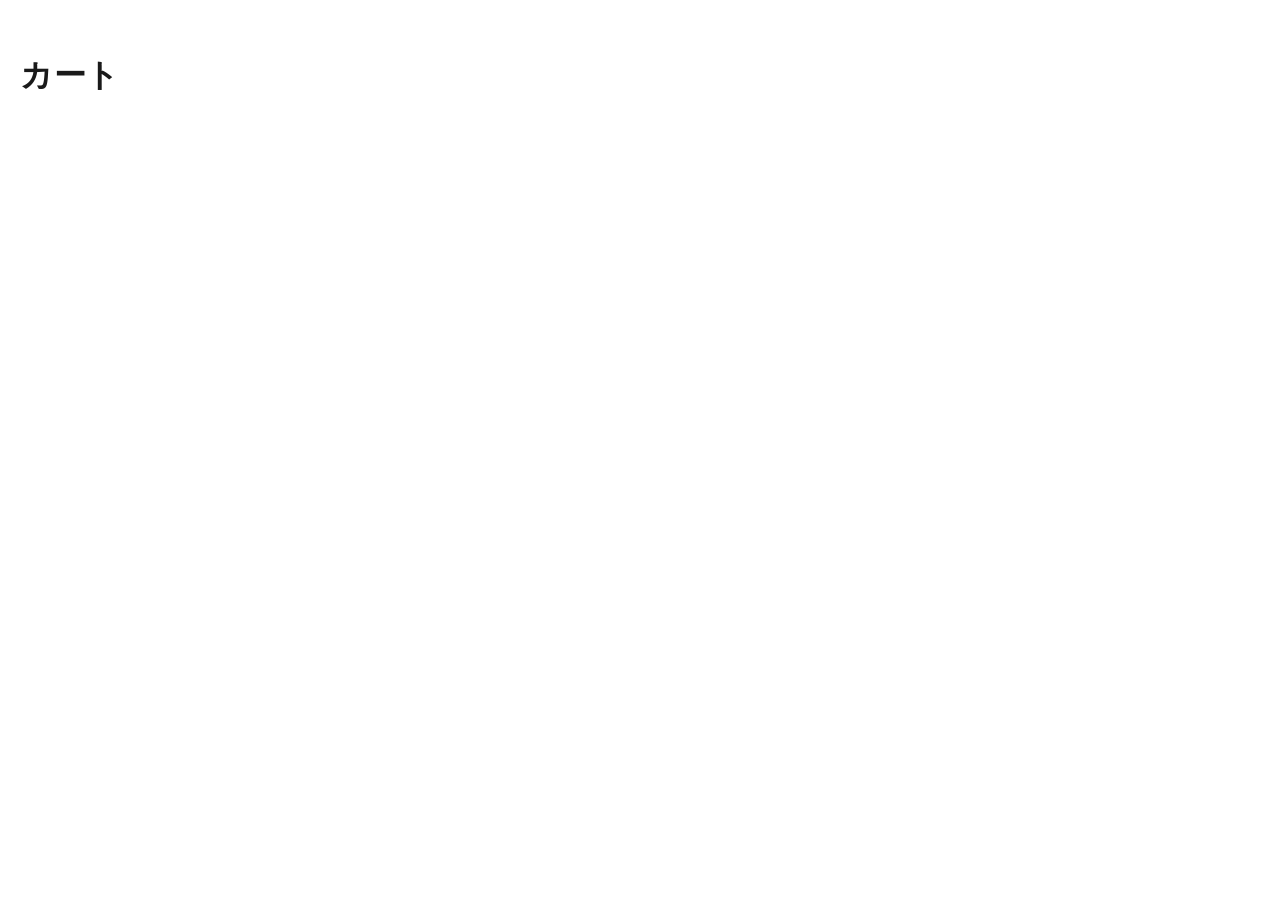
==== cart.html @ 8e166cc4 "サイト名をPG-Trainingに変更＋商品画像(SVG衣服イラスト)を追加 - 全ページ/JS/docsのブランド名 UNILO -> PG-Training（内部localStorageキーは温存" ====
<!DOCTYPE html>
<html lang="ja">
<head>
<meta charset="UTF-8">
<meta name="viewport" content="width=device-width, initial-scale=1">
<title>カート | PG-Training (demo)</title>
<meta name="description" content="ショッピングカート">
<link rel="stylesheet" href="assets/css/style.css">
<script>window.dataLayer = window.dataLayer || []; window.__DL_DEBUG__ = true;</script>
<!-- Google Tag Manager (プレースホルダ: GTM-XXXXXX) -->
<script>(function(w,d,s,l,i){w[l]=w[l]||[];w[l].push({'gtm.start':new Date().getTime(),event:'gtm.js'});var f=d.getElementsByTagName(s)[0],j=d.createElement(s),dl=l!='dataLayer'?'&l='+l:'';j.async=true;j.src='https://www.googletagmanager.com/gtm.js?id='+i+dl;f.parentNode.insertBefore(j,f);})(window,document,'script','dataLayer','GTM-XXXXXX');</script>
<!-- End Google Tag Manager -->
<!--
  (任意) Google タグ gtag.js。GTM経由のGA4と二重計測になるため通常はこのままコメントで残す（学習用に併記）。
  使う場合はGTM側のGA4設定タグを止めること。
<script async src="https://www.googletagmanager.com/gtag/js?id=G-XXXXXX"></script>
<script>window.dataLayer=window.dataLayer||[];function gtag(){dataLayer.push(arguments);}gtag('js',new Date());gtag('config','G-XXXXXX');</script>
-->
</head>
<body>
<!-- Google Tag Manager (noscript) -->
<noscript><iframe src="https://www.googletagmanager.com/ns.html?id=GTM-XXXXXX" height="0" width="0" style="display:none;visibility:hidden"></iframe></noscript>
<!-- End Google Tag Manager (noscript) -->
<div id="site-header"></div>

<main class="container section">
  <h1 class="page-title">カート</h1>
  <div id="cart-root"></div>
</main>

<script>
document.addEventListener('DOMContentLoaded', function () {
  var root = document.getElementById('cart-root');
  if (!root) return;

  var lines = window.Store.cartLines();

  // 空カート: view_cart は発火しない
  if (!lines.length) {
    root.innerHTML =
      '<p class="empty">カートに商品がありません。</p>' +
      '<p style="text-align:center;"><a class="btn btn--outline" href="index.html">買い物を続ける</a></p>';
    return;
  }

  // ---- レイアウト骨組みを描画 ----
  root.innerHTML =
    '<div class="cart-layout">' +
      '<div class="cart-list" id="cart-list"></div>' +
      '<aside class="summary">' +
        '<h3>注文サマリー</h3>' +
        '<div class="summary-row"><span>小計</span><span data-subtotal></span></div>' +
        '<div class="summary-row"><span>送料</span><span>無料</span></div>' +
        '<div class="summary-row summary-row--total"><span>合計</span><span data-total></span></div>' +
        '<a class="btn btn--dark btn--block" href="checkout.html">レジに進む</a>' +
      '</aside>' +
    '</div>';

  var listEl = document.getElementById('cart-list');

  // ---- カート行を描画 ----
  function renderRows() {
    lines = window.Store.cartLines();
    listEl.innerHTML = lines.map(function (l, i) {
      var p = l.product;
      var lineTotal = window.DATA.effectivePrice(p) * l.qty;
      return '' +
        '<div class="cart-row" data-row="' + i + '">' +
          window.App.thumb(p, l.color) +
          '<div>' +
            '<p class="cart-row__name">' + p.item_name + '</p>' +
            '<p class="cart-row__meta">' + l.color + ' / ' + l.size + '</p>' +
            '<div class="qty">' +
              '<button type="button" data-qty-minus aria-label="数量を減らす">-</button>' +
              '<input type="text" value="' + l.qty + '" readonly aria-label="数量">' +
              '<button type="button" data-qty-plus aria-label="数量を増やす">+</button>' +
            '</div>' +
          '</div>' +
          '<div class="cart-row__right">' +
            '<span class="price" data-line-price>' + window.App.yen(lineTotal) + '</span>' +
            '<button type="button" class="link-remove" data-remove>削除</button>' +
          '</div>' +
        '</div>';
    }).join('');
  }

  // ---- サマリー金額を更新（GA4イベントは出さない） ----
  function renderSummary() {
    var value = window.Store.cartValue();
    var yen = window.App.yen(value);
    root.querySelector('[data-subtotal]').textContent = yen;
    root.querySelector('[data-total]').textContent = yen;
  }

  // 行内の価格表示だけ更新（数量変更時）
  function refreshLinePrice(rowEl, line) {
    var priceEl = rowEl.querySelector('[data-line-price]');
    if (priceEl) {
      priceEl.textContent = window.App.yen(window.DATA.effectivePrice(line.product) * line.qty);
    }
  }

  renderRows();
  renderSummary();

  // 計測: カート表示（描画後に1回）
  window.DL.viewCart(window.Store.cartDLItems(), window.Store.cartValue());

  // ---- イベント委譲 ----
  listEl.addEventListener('click', function (e) {
    var rowEl = e.target.closest('.cart-row');
    if (!rowEl) return;
    var i = Number(rowEl.getAttribute('data-row'));

    // 削除
    if (e.target.closest('[data-remove]')) {
      var l = lines[i];
      var p = l.product;
      window.Store.removeItem(i);
      window.DL.removeFromCart(p, l.qty, l.color + ' / ' + l.size);

      var remaining = window.Store.cartLines();
      if (!remaining.length) {
        // 全削除後は空表示に切り替え（view_cart は再発火しない）
        root.innerHTML =
          '<p class="empty">カートに商品がありません。</p>' +
          '<p style="text-align:center;"><a class="btn btn--outline" href="index.html">買い物を続ける</a></p>';
      } else {
        renderRows();      // 再描画（view_cart は再発火しない）
        renderSummary();
      }
      window.App.updateCartCount();
      return;
    }

    // 数量 -（GA4イベントは出さない）
    if (e.target.closest('[data-qty-minus]')) {
      var newMinus = Math.max(1, lines[i].qty - 1);
      window.Store.updateQty(i, newMinus);
      lines = window.Store.cartLines();
      rowEl.querySelector('.qty input').value = lines[i].qty;
      refreshLinePrice(rowEl, lines[i]);
      renderSummary();
      return;
    }

    // 数量 +（GA4イベントは出さない）
    if (e.target.closest('[data-qty-plus]')) {
      var newPlus = lines[i].qty + 1;
      window.Store.updateQty(i, newPlus);
      lines = window.Store.cartLines();
      rowEl.querySelector('.qty input').value = lines[i].qty;
      refreshLinePrice(rowEl, lines[i]);
      renderSummary();
      return;
    }
  });
});
</script>

<div id="site-footer"></div>
<script src="assets/js/data.js"></script>
<script src="assets/js/store.js"></script>
<script src="assets/js/datalayer.js"></script>
<script src="assets/js/common.js"></script>
<!-- ページ別ロジックはこの下に1つの<script>で書く -->
</body>
</html>
---- assets/css/style.css ----
/* =========================================================================
   UNILO (demo) - デザインシステム
   ユニクロ調: 白基調 / 黒文字 / 赤アクセント / 余白広め / 商品グリッド
   トンマナ統一と表記崩れ防止のため、色・余白・文字サイズはすべて変数で管理。
   ========================================================================= */

:root {
  --accent: #e60012;          /* UNILOレッド */
  --accent-dark: #b3000e;
  --ink: #1a1a1a;             /* 基本テキスト */
  --ink-sub: #767676;         /* 補助テキスト */
  --line: #e5e5e5;            /* 罫線 */
  --bg: #ffffff;
  --bg-soft: #f5f5f5;         /* 画像エリア等 */
  --bg-thumb: #f1f1f1;

  --space-1: 4px;  --space-2: 8px;  --space-3: 12px; --space-4: 16px;
  --space-5: 24px; --space-6: 32px; --space-7: 48px; --space-8: 64px;

  --radius: 4px;
  --maxw: 1240px;
  --header-h: 64px;

  --fs-xs: 12px; --fs-sm: 13px; --fs-md: 15px; --fs-lg: 18px;
  --fs-xl: 24px; --fs-2xl: 32px; --fs-3xl: 40px;

  --shadow: 0 1px 3px rgba(0,0,0,.08);
}

/* ---- リセット ---- */
*, *::before, *::after { box-sizing: border-box; }
html { -webkit-text-size-adjust: 100%; }
body {
  margin: 0;
  font-family: "Hiragino Kaku Gothic ProN", "Hiragino Sans", "Noto Sans JP",
               "Helvetica Neue", Arial, "メイリオ", Meiryo, sans-serif;
  color: var(--ink);
  background: var(--bg);
  font-size: var(--fs-md);
  line-height: 1.7;
  overflow-wrap: break-word;   /* 日本語の長語・URLのはみ出し防止 */
  word-break: normal;
}
img { max-width: 100%; height: auto; display: block; }
a { color: inherit; text-decoration: none; }
a:hover { opacity: .8; }
h1, h2, h3, h4, p { margin: 0; }
button { font-family: inherit; cursor: pointer; }
ul { margin: 0; padding: 0; list-style: none; }

.container { width: 100%; max-width: var(--maxw); margin: 0 auto; padding: 0 var(--space-5); }
.section { padding: var(--space-7) 0; }
.empty { color: var(--ink-sub); padding: var(--space-7) 0; text-align: center; }
[hidden] { display: none !important; }

/* ---- デモ告知バー ---- */
.demo-bar {
  background: #111; color: #fff; text-align: center;
  font-size: var(--fs-xs); padding: 6px var(--space-4); letter-spacing: .02em;
}

/* ---- ヘッダー ---- */
.site-header {
  position: sticky; top: 0; z-index: 50;
  background: var(--bg); border-bottom: 1px solid var(--line);
}
.header-inner {
  max-width: var(--maxw); margin: 0 auto; padding: 0 var(--space-5);
  height: var(--header-h);
  display: flex; align-items: center; gap: var(--space-5);
}
.logo {
  font-size: var(--fs-xl); font-weight: 800; letter-spacing: .04em;
  color: var(--accent); flex: 0 0 auto;
}
.global-nav {
  display: flex; gap: var(--space-5); flex: 1 1 auto;
  justify-content: center; min-width: 0;
}
.nav-link {
  font-size: var(--fs-sm); font-weight: 700; letter-spacing: .06em;
  padding: var(--space-2) 0; position: relative; white-space: nowrap;
}
.nav-link::after {
  content: ""; position: absolute; left: 0; right: 0; bottom: -2px;
  height: 2px; background: var(--ink); transform: scaleX(0); transition: transform .15s;
}
.nav-link:hover::after { transform: scaleX(1); }
.nav-link--sale { color: var(--accent); }
.header-icons { display: flex; align-items: center; gap: var(--space-4); flex: 0 0 auto; }
.icon-btn {
  position: relative; color: var(--ink); display: inline-flex;
  align-items: center; justify-content: center; line-height: 0;
}
.cart-count {
  position: absolute; top: -6px; right: -8px; min-width: 16px; height: 16px;
  padding: 0 4px; border-radius: 999px; background: var(--accent); color: #fff;
  font-size: 10px; line-height: 16px; text-align: center; font-weight: 700;
}

/* ---- パンくず ---- */
.breadcrumb {
  font-size: var(--fs-xs); color: var(--ink-sub);
  padding: var(--space-4) 0; display: flex; gap: var(--space-2); flex-wrap: wrap;
}
.breadcrumb a:hover { color: var(--ink); }
.breadcrumb span { color: #b0b0b0; }

/* ---- 見出し ---- */
.page-title { font-size: var(--fs-2xl); font-weight: 800; letter-spacing: .02em; }
.page-lead { color: var(--ink-sub); margin-top: var(--space-2); }
.section-title {
  font-size: var(--fs-xl); font-weight: 800; text-align: center;
  margin-bottom: var(--space-6);
}

/* ---- ヒーロー（トップ） ---- */
.hero {
  background: linear-gradient(135deg, #fafafa 0%, #efefef 100%);
  border-bottom: 1px solid var(--line);
}
.hero-inner {
  max-width: var(--maxw); margin: 0 auto; padding: var(--space-8) var(--space-5);
  display: grid; grid-template-columns: 1.1fr .9fr; gap: var(--space-6); align-items: center;
}
.hero-copy h1 { font-size: var(--fs-3xl); font-weight: 800; line-height: 1.25; }
.hero-copy p { color: var(--ink-sub); margin-top: var(--space-3); font-size: var(--fs-lg); }
.hero-copy .btn { margin-top: var(--space-5); }
.hero-visual {
  height: 280px; border-radius: var(--radius);
  background: repeating-linear-gradient(45deg, #e8e8e8, #e8e8e8 18px, #f3f3f3 18px, #f3f3f3 36px);
  display: flex; align-items: center; justify-content: center;
  color: var(--ink-sub); font-weight: 700; letter-spacing: .1em;
}
.category-tiles {
  display: grid; grid-template-columns: repeat(4, 1fr); gap: var(--space-4);
}
.cat-tile {
  background: var(--bg-soft); border: 1px solid var(--line); border-radius: var(--radius);
  padding: var(--space-6) var(--space-4); text-align: center; font-weight: 800;
  letter-spacing: .06em; transition: border-color .15s;
}
.cat-tile:hover { border-color: var(--ink); opacity: 1; }
.cat-tile small { display: block; color: var(--ink-sub); font-weight: 500; margin-top: 4px; letter-spacing: 0; }

/* ---- 商品グリッド ---- */
.product-grid {
  display: grid; grid-template-columns: repeat(4, 1fr); gap: var(--space-5) var(--space-4);
}
.product-card { display: block; }
.product-card:hover { opacity: 1; }
.product-card:hover .thumb { box-shadow: var(--shadow); }
.thumb {
  background: var(--bg-thumb); border-radius: var(--radius);
  aspect-ratio: 3 / 4; display: flex; align-items: center; justify-content: center;
  overflow: hidden; transition: box-shadow .15s;
}
.garment { width: 80%; height: 88%; display: block; }
.product-card__body { padding: var(--space-3) 2px 0; }
.product-card__cat { font-size: var(--fs-xs); color: var(--ink-sub); }
.product-card__name {
  font-size: var(--fs-sm); margin-top: 2px; line-height: 1.5;
  display: -webkit-box; -webkit-line-clamp: 2; -webkit-box-orient: vertical;
  overflow: hidden;   /* 商品名の2行折り返し統一（崩れ防止） */
}
.product-card__price { margin-top: var(--space-2); }
.price { font-weight: 700; }
.price--sale { color: var(--accent); }
.price--strike { color: var(--ink-sub); font-weight: 400; text-decoration: line-through; margin-left: var(--space-2); font-size: var(--fs-sm); }

/* ---- 商品詳細（PDP） ---- */
.pdp { display: grid; grid-template-columns: 1fr 1fr; gap: var(--space-7); align-items: start; }
.pdp__info { min-width: 0; }
.pdp__gallery {
  background: var(--bg-thumb); border-radius: var(--radius);
  aspect-ratio: 1 / 1; display: flex; align-items: center; justify-content: center;
  position: sticky; top: calc(var(--header-h) + var(--space-4));
}
.pdp__gallery .thumb { background: transparent; aspect-ratio: auto; width: 100%; height: 100%; }
.pdp__gallery .garment { width: 66%; height: 72%; }
.pdp__cat { font-size: var(--fs-sm); color: var(--ink-sub); }
.pdp__name { font-size: var(--fs-xl); font-weight: 800; margin-top: var(--space-2); line-height: 1.4; }
.pdp__id { font-size: var(--fs-xs); color: var(--ink-sub); margin-top: var(--space-2); }
.pdp__price { font-size: var(--fs-xl); margin: var(--space-4) 0; }
.pdp__desc { color: #444; margin: var(--space-4) 0; }

.option-group { margin: var(--space-5) 0; }
.option-group > .label { display: block; font-size: var(--fs-sm); font-weight: 700; margin-bottom: var(--space-3); }
.option-group > .label .picked { color: var(--ink-sub); font-weight: 400; margin-left: var(--space-2); }
.swatches { display: flex; gap: var(--space-3); flex-wrap: wrap; }
.swatch {
  width: 34px; height: 34px; border-radius: 50%; border: 1px solid var(--line);
  cursor: pointer; position: relative; padding: 0; background-clip: padding-box;
}
.swatch.is-active { outline: 2px solid var(--ink); outline-offset: 2px; }
.size-list { display: flex; gap: var(--space-2); flex-wrap: wrap; }
.size-btn {
  min-width: 48px; height: 44px; padding: 0 var(--space-3);
  border: 1px solid var(--line); background: #fff; border-radius: var(--radius);
  font-size: var(--fs-sm); font-weight: 700; color: var(--ink);
}
.size-btn:hover { border-color: var(--ink); }
.size-btn.is-active { border-color: var(--ink); background: var(--ink); color: #fff; }

.qty-row { display: flex; align-items: center; gap: var(--space-4); margin: var(--space-5) 0; }
.qty { display: inline-flex; align-items: center; border: 1px solid var(--line); border-radius: var(--radius); }
.qty button { width: 40px; height: 44px; border: none; background: #fff; font-size: var(--fs-lg); color: var(--ink); }
.qty input { width: 48px; height: 44px; border: none; text-align: center; font-size: var(--fs-md); -moz-appearance: textfield; }
.qty input::-webkit-outer-spin-button, .qty input::-webkit-inner-spin-button { -webkit-appearance: none; margin: 0; }

/* ---- ボタン ---- */
.btn {
  display: inline-flex; align-items: center; justify-content: center;
  height: 52px; padding: 0 var(--space-6); border-radius: var(--radius);
  font-size: var(--fs-md); font-weight: 700; border: 1px solid transparent;
  transition: background .15s, border-color .15s, color .15s; text-align: center;
}
.btn--primary { background: var(--accent); color: #fff; }
.btn--primary:hover { background: var(--accent-dark); opacity: 1; }
.btn--dark { background: var(--ink); color: #fff; }
.btn--dark:hover { background: #000; opacity: 1; }
.btn--outline { background: #fff; color: var(--ink); border-color: var(--ink); }
.btn--outline:hover { background: var(--bg-soft); opacity: 1; }
.btn--block { display: flex; width: 100%; }
.btn:disabled { background: var(--line); color: var(--ink-sub); cursor: not-allowed; border-color: transparent; }
.note { font-size: var(--fs-xs); color: var(--ink-sub); margin-top: var(--space-3); }

/* ---- カート / 注文サマリー ---- */
.cart-layout { display: grid; grid-template-columns: 1fr 340px; gap: var(--space-6); align-items: start; }
.cart-list { border-top: 1px solid var(--line); }
.cart-row { display: grid; grid-template-columns: 92px 1fr auto; gap: var(--space-4); padding: var(--space-5) 0; border-bottom: 1px solid var(--line); align-items: center; }
.cart-row .thumb { aspect-ratio: 3/4; width: 92px; }
.cart-row__name { font-size: var(--fs-sm); font-weight: 700; line-height: 1.5; }
.cart-row__meta { font-size: var(--fs-xs); color: var(--ink-sub); margin-top: 4px; }
.cart-row__right { text-align: right; display: flex; flex-direction: column; align-items: flex-end; gap: var(--space-2); }
.link-remove { font-size: var(--fs-xs); color: var(--ink-sub); background: none; border: none; text-decoration: underline; padding: 0; }
.link-remove:hover { color: var(--accent); }

.summary { border: 1px solid var(--line); border-radius: var(--radius); padding: var(--space-5); position: sticky; top: calc(var(--header-h) + var(--space-4)); }
.summary h3 { font-size: var(--fs-lg); font-weight: 800; margin-bottom: var(--space-4); }
.summary-row { display: flex; justify-content: space-between; padding: var(--space-2) 0; font-size: var(--fs-sm); }
.summary-row--total { border-top: 1px solid var(--line); margin-top: var(--space-3); padding-top: var(--space-4); font-size: var(--fs-lg); font-weight: 800; }
.summary .btn { margin-top: var(--space-5); }

/* ---- フォーム（チェックアウト/ログイン） ---- */
.form-card { border: 1px solid var(--line); border-radius: var(--radius); padding: var(--space-6); }
.form-card h3 { font-size: var(--fs-lg); font-weight: 800; margin-bottom: var(--space-5); }
.field { margin-bottom: var(--space-5); }
.field label { display: block; font-size: var(--fs-sm); font-weight: 700; margin-bottom: var(--space-2); }
.field input, .field select {
  width: 100%; height: 48px; padding: 0 var(--space-4);
  border: 1px solid var(--line); border-radius: var(--radius);
  font-size: var(--fs-md); color: var(--ink); background: #fff;
}
.field input:focus, .field select:focus { outline: none; border-color: var(--ink); }
.radio-cards { display: grid; gap: var(--space-3); }
.radio-card { display: flex; align-items: center; gap: var(--space-3); border: 1px solid var(--line); border-radius: var(--radius); padding: var(--space-4); cursor: pointer; }
.radio-card.is-active { border-color: var(--ink); }
.auth-narrow { max-width: 420px; margin: 0 auto; }

/* ---- 購入完了 ---- */
.complete-box { max-width: 640px; margin: 0 auto; text-align: center; }
.complete-check { width: 64px; height: 64px; border-radius: 50%; background: var(--accent); color: #fff; display: flex; align-items: center; justify-content: center; margin: 0 auto var(--space-5); font-size: var(--fs-md); font-weight: 700; letter-spacing: .04em; }
.order-detail { border: 1px solid var(--line); border-radius: var(--radius); padding: var(--space-5); text-align: left; margin-top: var(--space-6); }

/* ---- マイページ ---- */
.member-card { border: 1px solid var(--line); border-radius: var(--radius); padding: var(--space-6); max-width: 520px; }
.member-row { display: flex; justify-content: space-between; padding: var(--space-3) 0; border-bottom: 1px solid var(--line); }
.member-row:last-child { border-bottom: none; }
.member-row .k { color: var(--ink-sub); font-size: var(--fs-sm); }
.badge-rank { display: inline-block; padding: 2px var(--space-3); border-radius: 999px; background: var(--bg-soft); font-size: var(--fs-xs); font-weight: 700; }

/* ---- フッター ---- */
.site-footer { border-top: 1px solid var(--line); margin-top: var(--space-8); background: var(--bg-soft); }
.footer-cols { max-width: var(--maxw); margin: 0 auto; padding: var(--space-7) var(--space-5); display: grid; grid-template-columns: repeat(4, 1fr); gap: var(--space-5); }
.footer-col h4 { font-size: var(--fs-sm); font-weight: 800; margin-bottom: var(--space-3); }
.footer-col a { display: block; font-size: var(--fs-sm); color: var(--ink-sub); padding: var(--space-1) 0; }
.footer-col a:hover { color: var(--ink); }
.footer-bottom { text-align: center; font-size: var(--fs-xs); color: var(--ink-sub); padding: var(--space-4); border-top: 1px solid var(--line); }

/* =========================================================================
   レスポンシブ
   ========================================================================= */
@media (max-width: 980px) {
  .hero-inner { grid-template-columns: 1fr; }
  .pdp { grid-template-columns: 1fr; gap: var(--space-6); }
  .pdp__gallery { position: static; aspect-ratio: 4/3; }
  .cart-layout { grid-template-columns: 1fr; }
  .summary { position: static; }
  .product-grid { grid-template-columns: repeat(3, 1fr); }
}
@media (max-width: 720px) {
  .header-inner { gap: var(--space-3); height: 56px; }
  .global-nav { gap: var(--space-3); overflow-x: auto; justify-content: flex-start; -webkit-overflow-scrolling: touch; }
  .global-nav::-webkit-scrollbar { display: none; }
  .logo { font-size: var(--fs-lg); }
  .category-tiles { grid-template-columns: repeat(2, 1fr); }
  .footer-cols { grid-template-columns: repeat(2, 1fr); }
  .page-title { font-size: var(--fs-xl); }
  .hero-copy h1 { font-size: var(--fs-2xl); }
}
@media (max-width: 480px) {
  .product-grid { grid-template-columns: repeat(2, 1fr); gap: var(--space-4) var(--space-3); }
  .container { padding: 0 var(--space-4); }
}
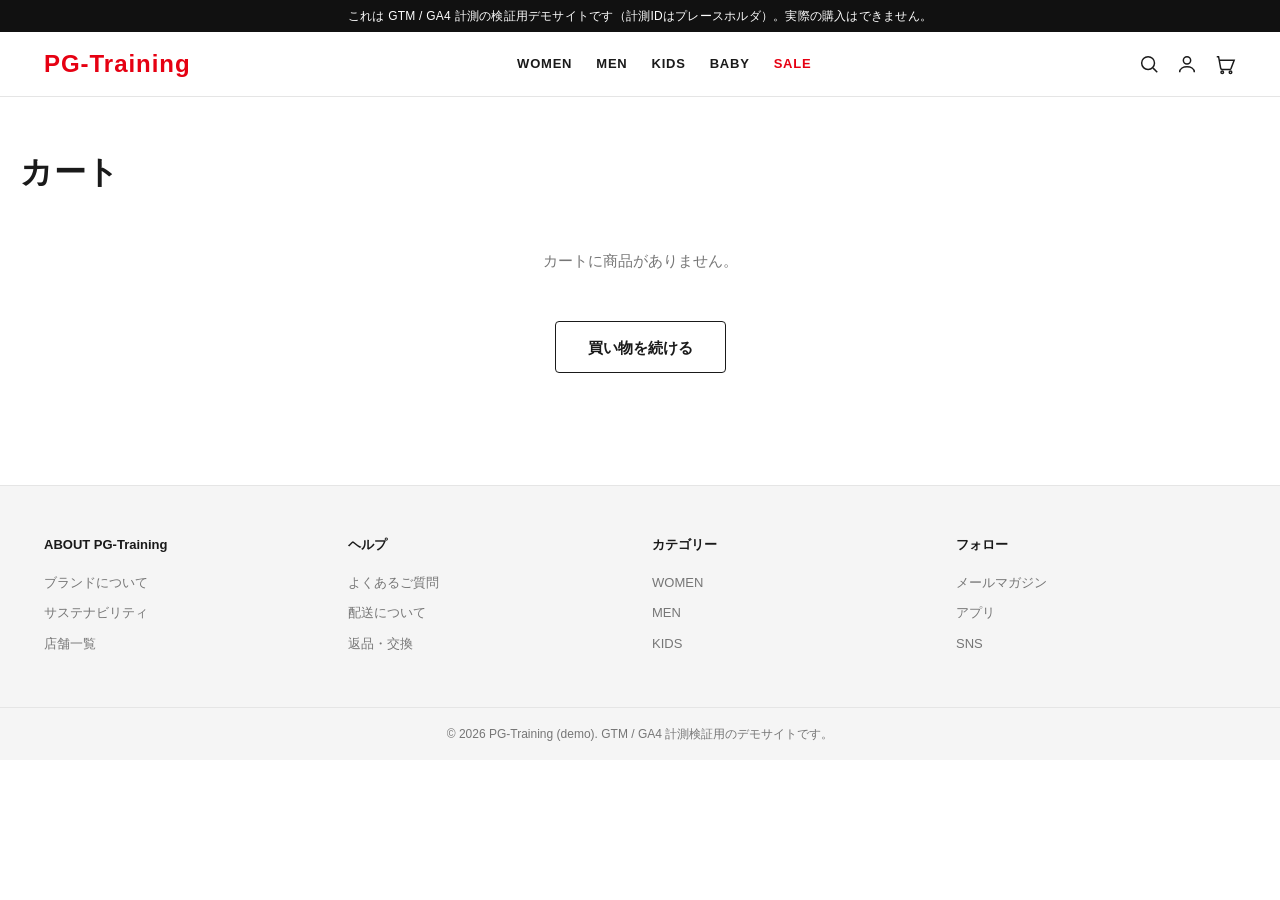
==== commit 834fe897: "お気に入り・サイト内検索・user_idのhead注入を追加 - user.js を新設し、全ページの <head> で GTM より前に user_id / user_properties を pu" ====
--- a/cart.html
+++ b/cart.html
@@ -7,6 +7,8 @@
 <meta name="description" content="ショッピングカート">
 <link rel="stylesheet" href="assets/css/style.css">
 <script>window.dataLayer = window.dataLayer || []; window.__DL_DEBUG__ = true;</script>
+<!-- user_id / ユーザープロパティを GTM より前に積む [サーバー注入ポイントの代役] -->
+<script src="assets/js/user.js"></script>
 <!-- Google Tag Manager (プレースホルダ: GTM-XXXXXX) -->
 <script>(function(w,d,s,l,i){w[l]=w[l]||[];w[l].push({'gtm.start':new Date().getTime(),event:'gtm.js'});var f=d.getElementsByTagName(s)[0],j=d.createElement(s),dl=l!='dataLayer'?'&l='+l:'';j.async=true;j.src='https://www.googletagmanager.com/gtm.js?id='+i+dl;f.parentNode.insertBefore(j,f);})(window,document,'script','dataLayer','GTM-XXXXXX');</script>
 <!-- End Google Tag Manager -->
--- a/assets/css/style.css
+++ b/assets/css/style.css
@@ -88,10 +88,29 @@
 .nav-link:hover::after { transform: scaleX(1); }
 .nav-link--sale { color: var(--accent); }
 .header-icons { display: flex; align-items: center; gap: var(--space-4); flex: 0 0 auto; }
+.nav-toggle { display: none; background: none; border: none; color: var(--ink); padding: 0; width: 40px; height: 40px; align-items: center; justify-content: center; line-height: 0; flex: 0 0 auto; }
 .icon-btn {
   position: relative; color: var(--ink); display: inline-flex;
   align-items: center; justify-content: center; line-height: 0;
 }
+button.icon-btn { background: none; border: none; padding: 0; cursor: pointer; }
+.search-toggle[aria-expanded="true"] { color: var(--accent); }
+.search-bar { border-top: 1px solid var(--line); background: var(--bg); }
+.search-bar[hidden] { display: none; }
+.search-bar__inner {
+  max-width: var(--maxw); margin: 0 auto; padding: var(--space-3) var(--space-5);
+  display: flex; gap: var(--space-3);
+}
+.search-bar__input {
+  flex: 1 1 auto; min-width: 0; height: 44px; padding: 0 var(--space-4);
+  border: 1px solid var(--ink); border-radius: var(--radius); font-size: var(--fs-md); background: #fff;
+}
+.search-bar__input:focus { outline: 2px solid var(--accent); outline-offset: -1px; }
+.search-bar__submit {
+  flex: 0 0 auto; height: 44px; padding: 0 var(--space-5); border: none; border-radius: var(--radius);
+  background: var(--ink); color: #fff; font-weight: 700; font-size: var(--fs-sm); cursor: pointer;
+}
+.search-empty { padding: var(--space-6) 0; color: var(--ink-sub); }
 .cart-count {
   position: absolute; top: -6px; right: -8px; min-width: 16px; height: 16px;
   padding: 0 4px; border-radius: 999px; background: var(--accent); color: #fff;
@@ -224,6 +243,16 @@
 .btn--block { display: flex; width: 100%; }
 .btn:disabled { background: var(--line); color: var(--ink-sub); cursor: not-allowed; border-color: transparent; }
 .note { font-size: var(--fs-xs); color: var(--ink-sub); margin-top: var(--space-3); }
+.pdp__actions { display: flex; align-items: stretch; gap: var(--space-3); }
+.pdp__actions .btn--block { flex: 1 1 auto; }
+.wish-btn {
+  flex: 0 0 52px; width: 52px; height: 52px; border: 1px solid var(--ink); border-radius: var(--radius);
+  background: #fff; color: var(--ink); display: inline-flex; align-items: center; justify-content: center; line-height: 0;
+}
+.wish-btn svg { fill: none; transition: fill .15s; }
+.wish-btn:hover { background: var(--bg-soft); }
+.wish-btn.is-on { border-color: var(--accent); color: var(--accent); }
+.wish-btn.is-on svg { fill: var(--accent); }
 
 /* ---- カート / 注文サマリー ---- */
 .cart-layout { display: grid; grid-template-columns: 1fr 340px; gap: var(--space-6); align-items: start; }
@@ -291,8 +320,18 @@
 }
 @media (max-width: 720px) {
   .header-inner { gap: var(--space-3); height: 56px; }
-  .global-nav { gap: var(--space-3); overflow-x: auto; justify-content: flex-start; -webkit-overflow-scrolling: touch; }
-  .global-nav::-webkit-scrollbar { display: none; }
+  .nav-toggle { display: inline-flex; }
+  .global-nav {
+    position: absolute; top: 100%; left: 0; right: 0;
+    flex-direction: column; align-items: stretch; justify-content: flex-start;
+    gap: 0; background: var(--bg); border-bottom: 1px solid var(--line);
+    box-shadow: var(--shadow); padding: var(--space-2) var(--space-5) var(--space-4);
+    display: none; max-height: calc(100vh - 56px); overflow-y: auto;
+  }
+  .site-header.nav-open .global-nav { display: flex; }
+  .global-nav .nav-link { padding: var(--space-4) 0; border-bottom: 1px solid var(--line); }
+  .global-nav .nav-link:last-child { border-bottom: none; }
+  .global-nav .nav-link::after { display: none; }
   .logo { font-size: var(--fs-lg); }
   .category-tiles { grid-template-columns: repeat(2, 1fr); }
   .footer-cols { grid-template-columns: repeat(2, 1fr); }
